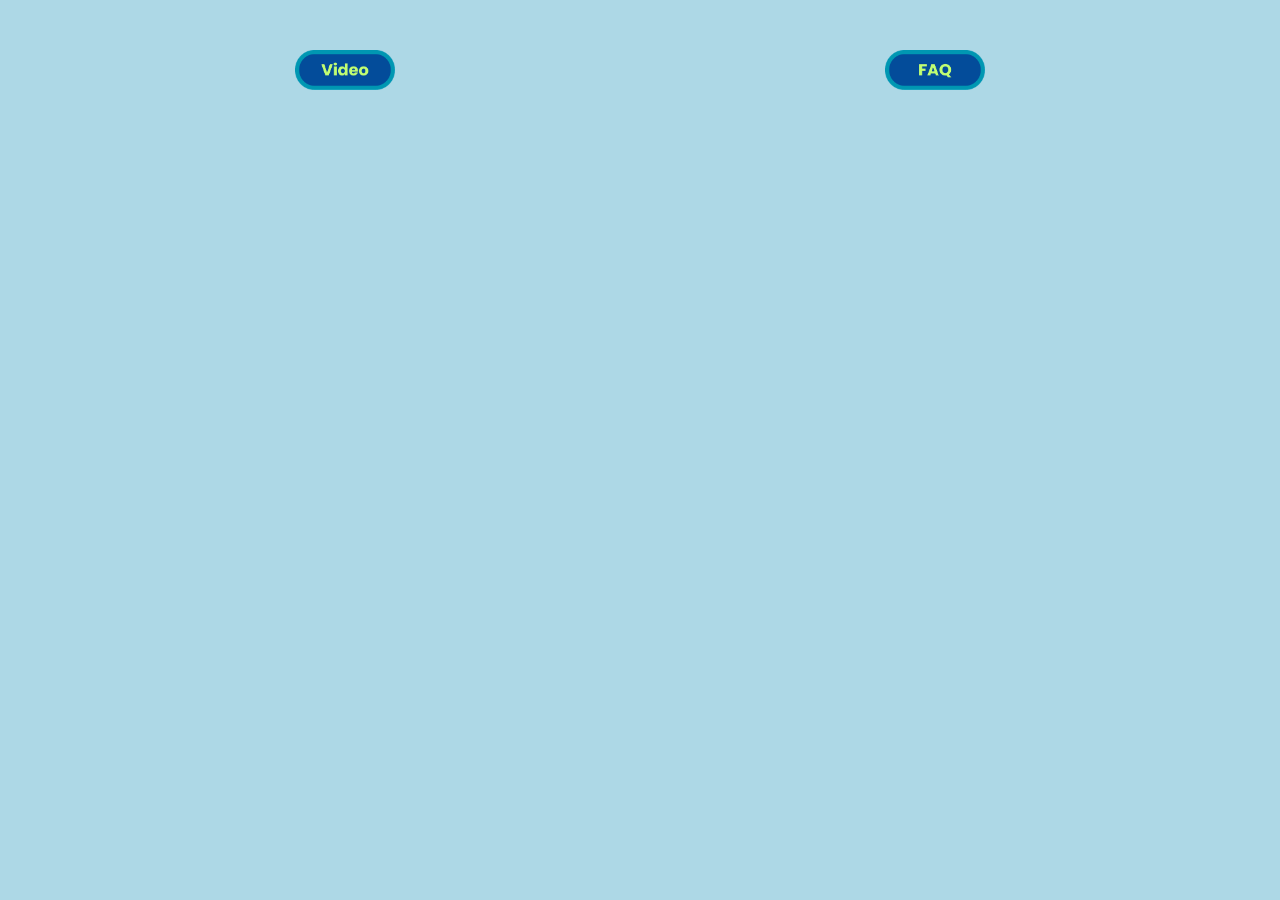
==== index.html @ 3c210444 "Add files via upload" ====
<!DOCTYPE html>
<html lang="en">
<head>
  <meta charset="UTF-8">
  <meta name="viewport" content="width=device-width, initial-scale=1.0">
  <title>Watershed Project Website</title>
  <link rel="stylesheet" href="style.css">

</head>
<body class="Homepage">
  <div style="display:flex; justify-content:space-around; width:100%; align-items: flex-start;">
    <img id="VButton" src="Video.png" alt="video button">
   <a href="FAQ.html">
    <img id="FAQButton" src="FAQ.png" alt="FAQ button">
  </a>
  </div>
</body>


</html>
---- style.css ----
.Homepage {
  background-color: lightblue;
  margin: 50px;
  padding-top: 0;
}

img {
  display: block;
  width: 100px;   /* 75% of original Canva size */
  height: auto;
  margin: 0;    /* no negative margin */
}
.FAQpage{background-image:url(FAQcanva.png);background-repeat: no-repeat;
background-size: cover;
background-position: center;

}
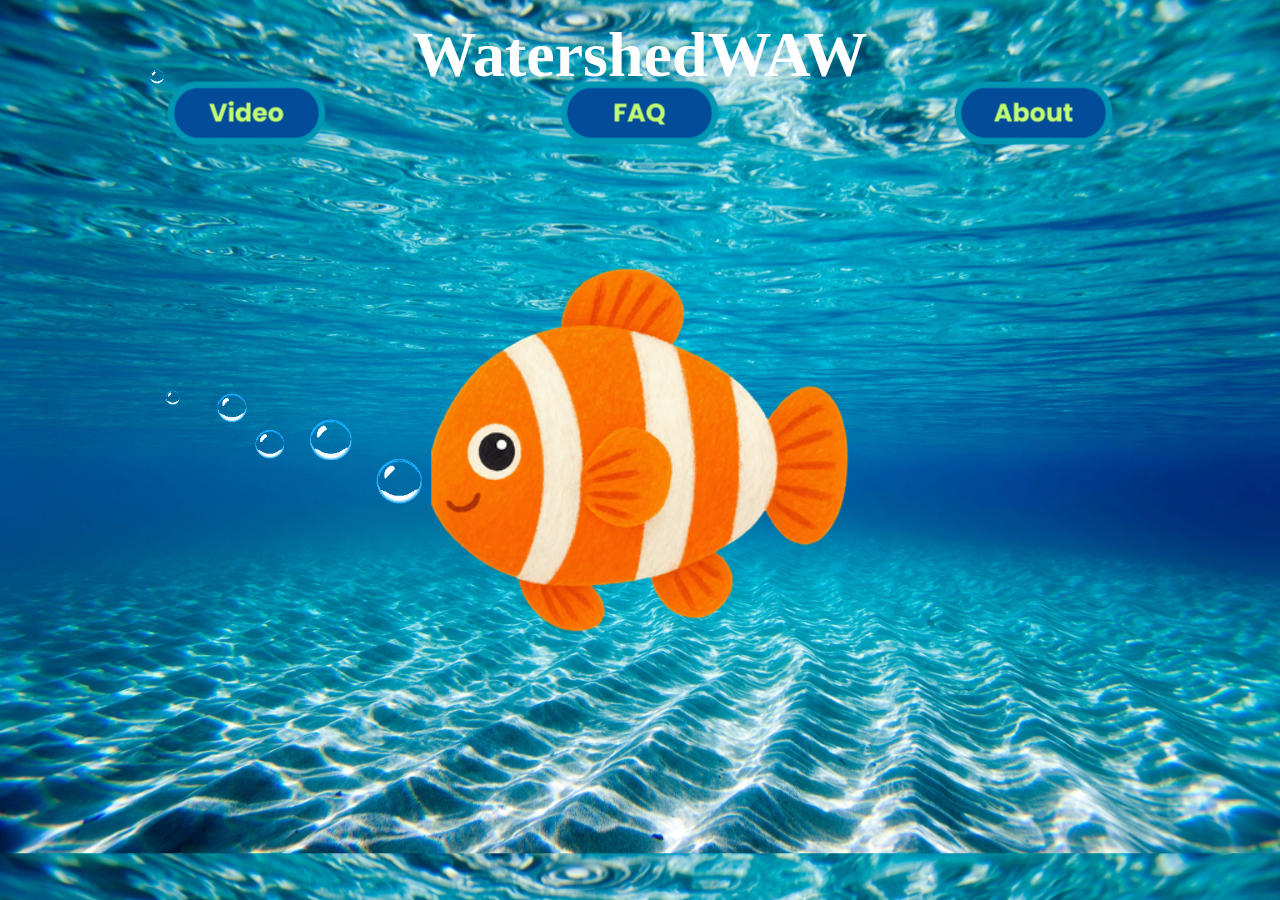
==== commit 178dd14e: "Add files via upload" ====
--- a/index.html
+++ b/index.html
@@ -8,12 +8,19 @@
 
 </head>
 <body class="Homepage">
-  <div style="display:flex; justify-content:space-around; width:100%; align-items: flex-start;">
+  <div id="Hbuttons" style="display:flex; justify-content:space-around; width:100%; align-items: flex-start;">
     <img id="VButton" src="Video.png" alt="video button">
    <a href="FAQ.html">
     <img id="FAQButton" src="FAQ.png" alt="FAQ button">
   </a>
+    <a href="About.html">
+        <img id="AboutButton" src="About.png" alt="About button">
+    </a>
   </div>
+ 
+  <img id="Hfish" class="fish" src="Hfish.png" alt="fish">
+<img id="Bubbles" src="Bubbles.gif" alt="bubbles">
+<h1 id="WatershedH1">WatershedWAW</h1> 
 </body>
 
 
--- a/style.css
+++ b/style.css
@@ -1,17 +1,56 @@
 .Homepage {
-  background-color: lightblue;
+  background-image:url(OceanBG.png);
+  background-size:cover;
   margin: 50px;
   padding-top: 0;
 }
 
-img {
+#Hbuttons img {
   display: block;
-  width: 100px;   /* 75% of original Canva size */
-  height: auto;
-  margin: 0;    /* no negative margin */
+  transform: scale(0.5);
+  margin: 0; 
+  position:relative;
+  z-index: 100;
+
 }
 .FAQpage{background-image:url(FAQcanva.png);background-repeat: no-repeat;
-background-size: cover;
-background-position: center;
 
+background-size: 1528px 828px;
+}
+
+#Hfish
+{
+  position:absolute;
+  Top:50%;
+  Left:50%;
+  transform: translate(-50%,-50%) scale(1.25);
+ 
+
+}
+
+#Bubbles
+{
+  position:absolute;
+  Top:40%;
+  Left:27%;
+  transform: translate(-50%,-50%) scale(0.6);
+ 
+
+}
+
+#WatershedH1
+{
+  font-size: 64px;
+  text-align: center;
+  position:absolute;
+  bottom:85%;
+  left:50%;
+  transform: translateX(-50%);
+  z-index: 1;
+  color:white;
+}
+
+.AboutPage
+{
+ background-color: lightskyblue;
 }
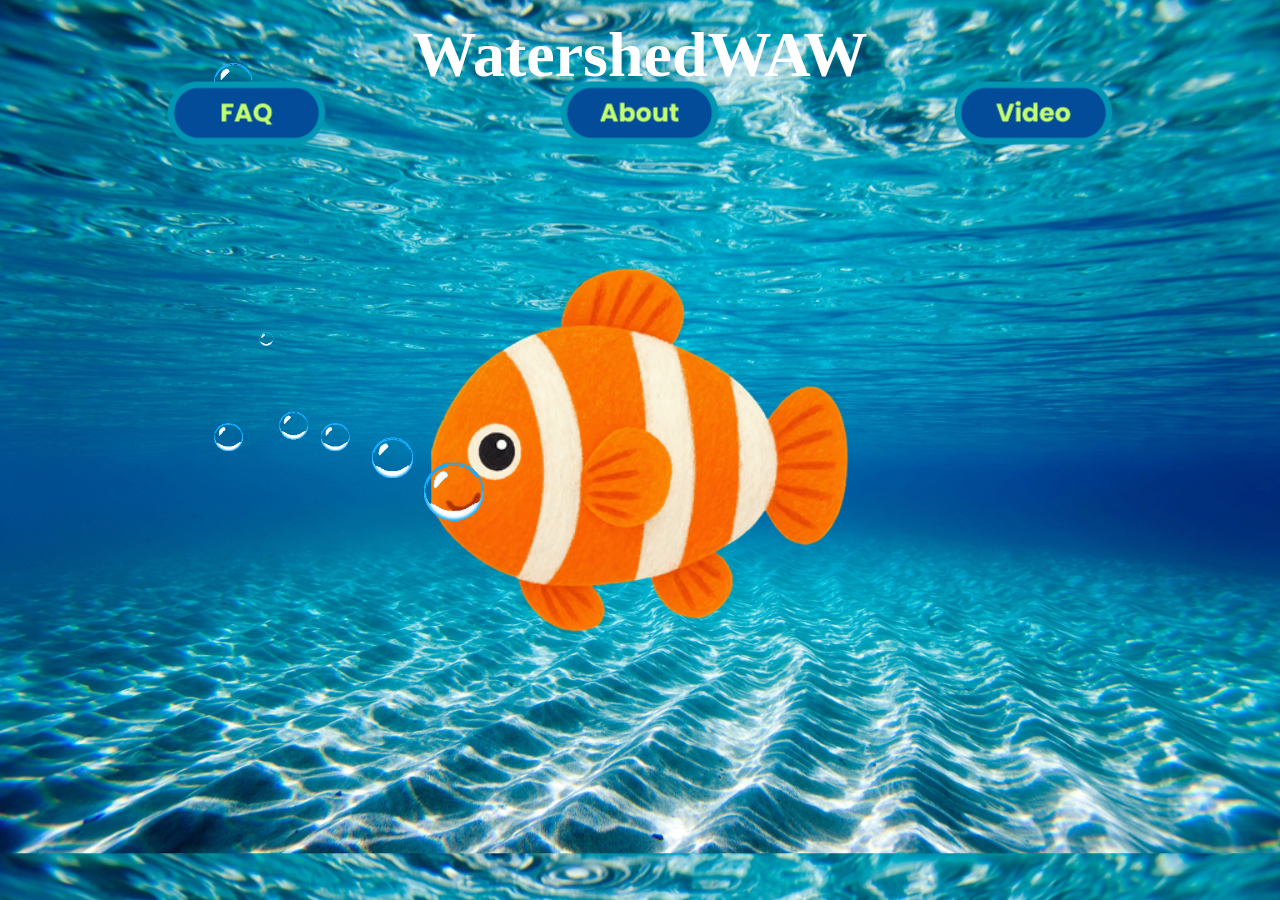
==== commit 5db78988: "Add files via upload" ====
--- a/index.html
+++ b/index.html
@@ -9,12 +9,15 @@
 </head>
 <body class="Homepage">
   <div id="Hbuttons" style="display:flex; justify-content:space-around; width:100%; align-items: flex-start;">
-    <img id="VButton" src="Video.png" alt="video button">
+   
    <a href="FAQ.html">
     <img id="FAQButton" src="FAQ.png" alt="FAQ button">
   </a>
     <a href="About.html">
         <img id="AboutButton" src="About.png" alt="About button">
+    </a>
+    <a href="Video.html">
+         <img id="VButton" src="Video.png" alt="video button">
     </a>
   </div>
  
